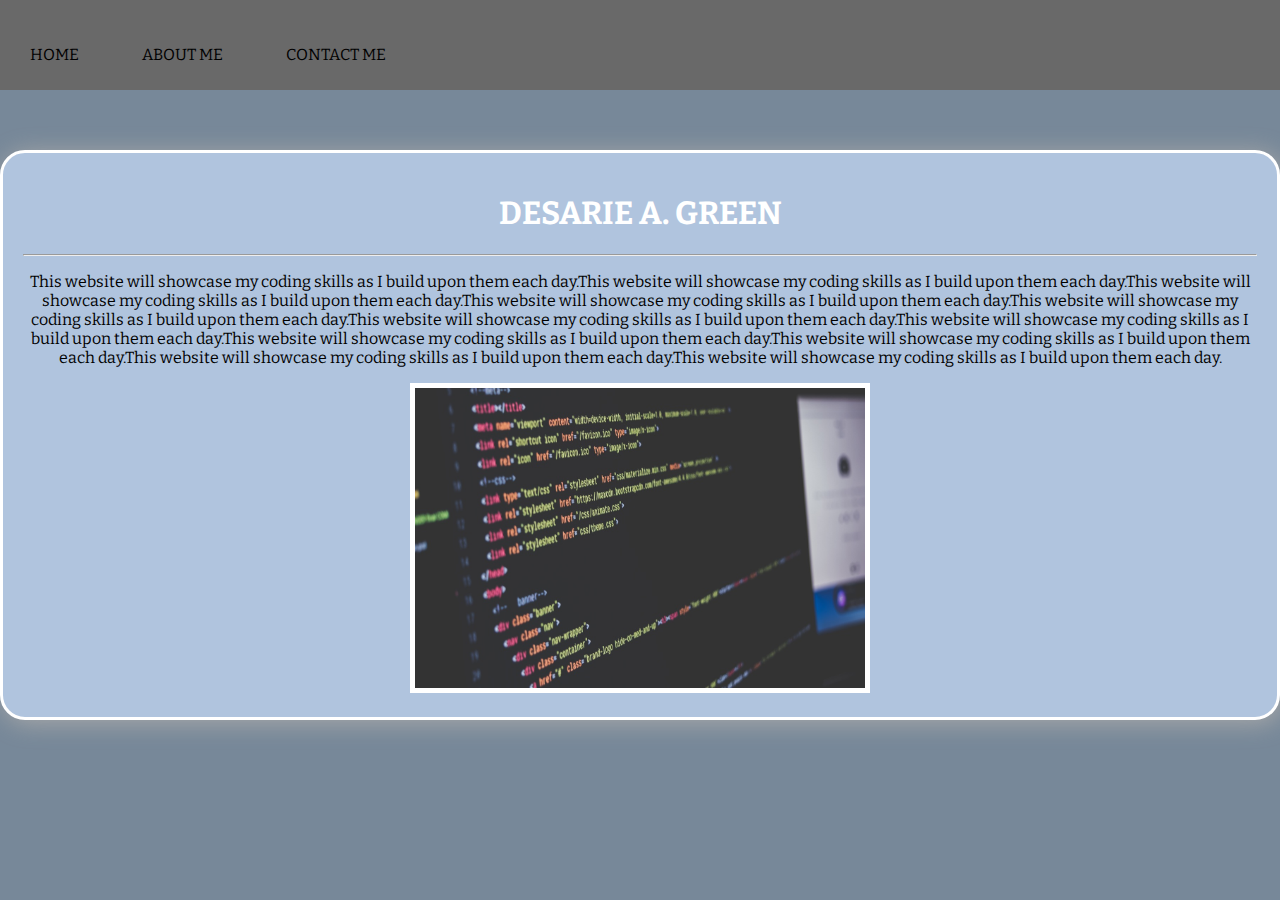
==== index.html @ a17b6ea9 "initial upload" ====
<!DOCTYPE html>
<html>
  <head>
    <meta charset="utf-8">
    <title>Desarie A. Green</title>
    <!-- Latest compiled and minified CSS -->
    <link rel="stylesheet" href="https://maxcdn.bootstrapcdn.com/bootstrap/3.3.6/css/bootstrap.min.css" integrity="sha384-1q8mTJOASx8j1Au+a5WDVnPi2lkFfwwEAa8hDDdjZlpLegxhjVME1fgjWPGmkzs7" crossorigin="anonymous">
    <link href='https://fonts.googleapis.com/css?family=Bitter' rel='stylesheet' type='text/css'>
    <link rel="stylesheet" href="stlyes.css">
  </head>
  <body>
    <div class="navbar">
      <div class="button">
        <span>HOME</span>
      </div>
      <div class="button">
        <span>ABOUT ME</span>
      </div>
      <div class="button">
        <span>CONTACT ME</span>
      </div>
    </div>
    <div class="content">
      <h1 style="color:white">DESARIE A. GREEN</h1>
      <hr>
      <p>This website will showcase my coding skills as I build upon them each day.This website will showcase my coding skills as I build upon them each day.This website will showcase my coding skills as I build upon them each day.This website will showcase my coding skills as I build upon them each day.This website will showcase my coding skills as I build upon them each day.This website will showcase my coding skills as I build upon them each day.This website will showcase my coding skills as I build upon them each day.This website will showcase my coding skills as I build upon them each day.This website will showcase my coding skills as I build upon them each day.This website will showcase my coding skills as I build upon them each day.This website will showcase my coding skills as I build upon them each day.</p>
      <img style="width:450px;height:300px;border:5px solid white" src="images/coding.jpg"alt="">
  </body>
  <!--Use "control, shift and h" to bring up a preview in another window-->
</html>
---- stlyes.css ----
body {font-family: "Bitter", "serif";
background-color: LightSlateGray;
margin:0px;
padding:0px;
}

.content {margin:0 auto;
  background-color: LightSteelBlue;
  text-align: center;
  max-width: width:800px;
  border:3px solid white;
  padding:20px;
  box-shadow:3px 3px 25px darkgray;
  border-radius:25px;
  position:relative;
  top:150px;
}
/*class symbol is a dot*/
/*pseudo-selector used to hover. Not just for hovering, but can be used for other things.*/
/*descendant selector allows you to target a child under the parent, tags inside other tags*/
/*attribute selector*/

h2 {color:white}

.navbar {background-color: dimgray;
  height: 90px;
  width: 100%;
  position:fixed;
  z-index: 10000;

}
.navbar span {position: relative;
top:20px
}

.navbar div:hover {background-color: lightgray;
font-size:15px;
height:90px;
width:100px;}

.button {display: inline-block;
  position: relative;
  top: 25px;
  margin:0px 30px;
  transition: background-color .5s, font-size .5s;
}

.content input [type="radio"] {height:20px;
width:30px}
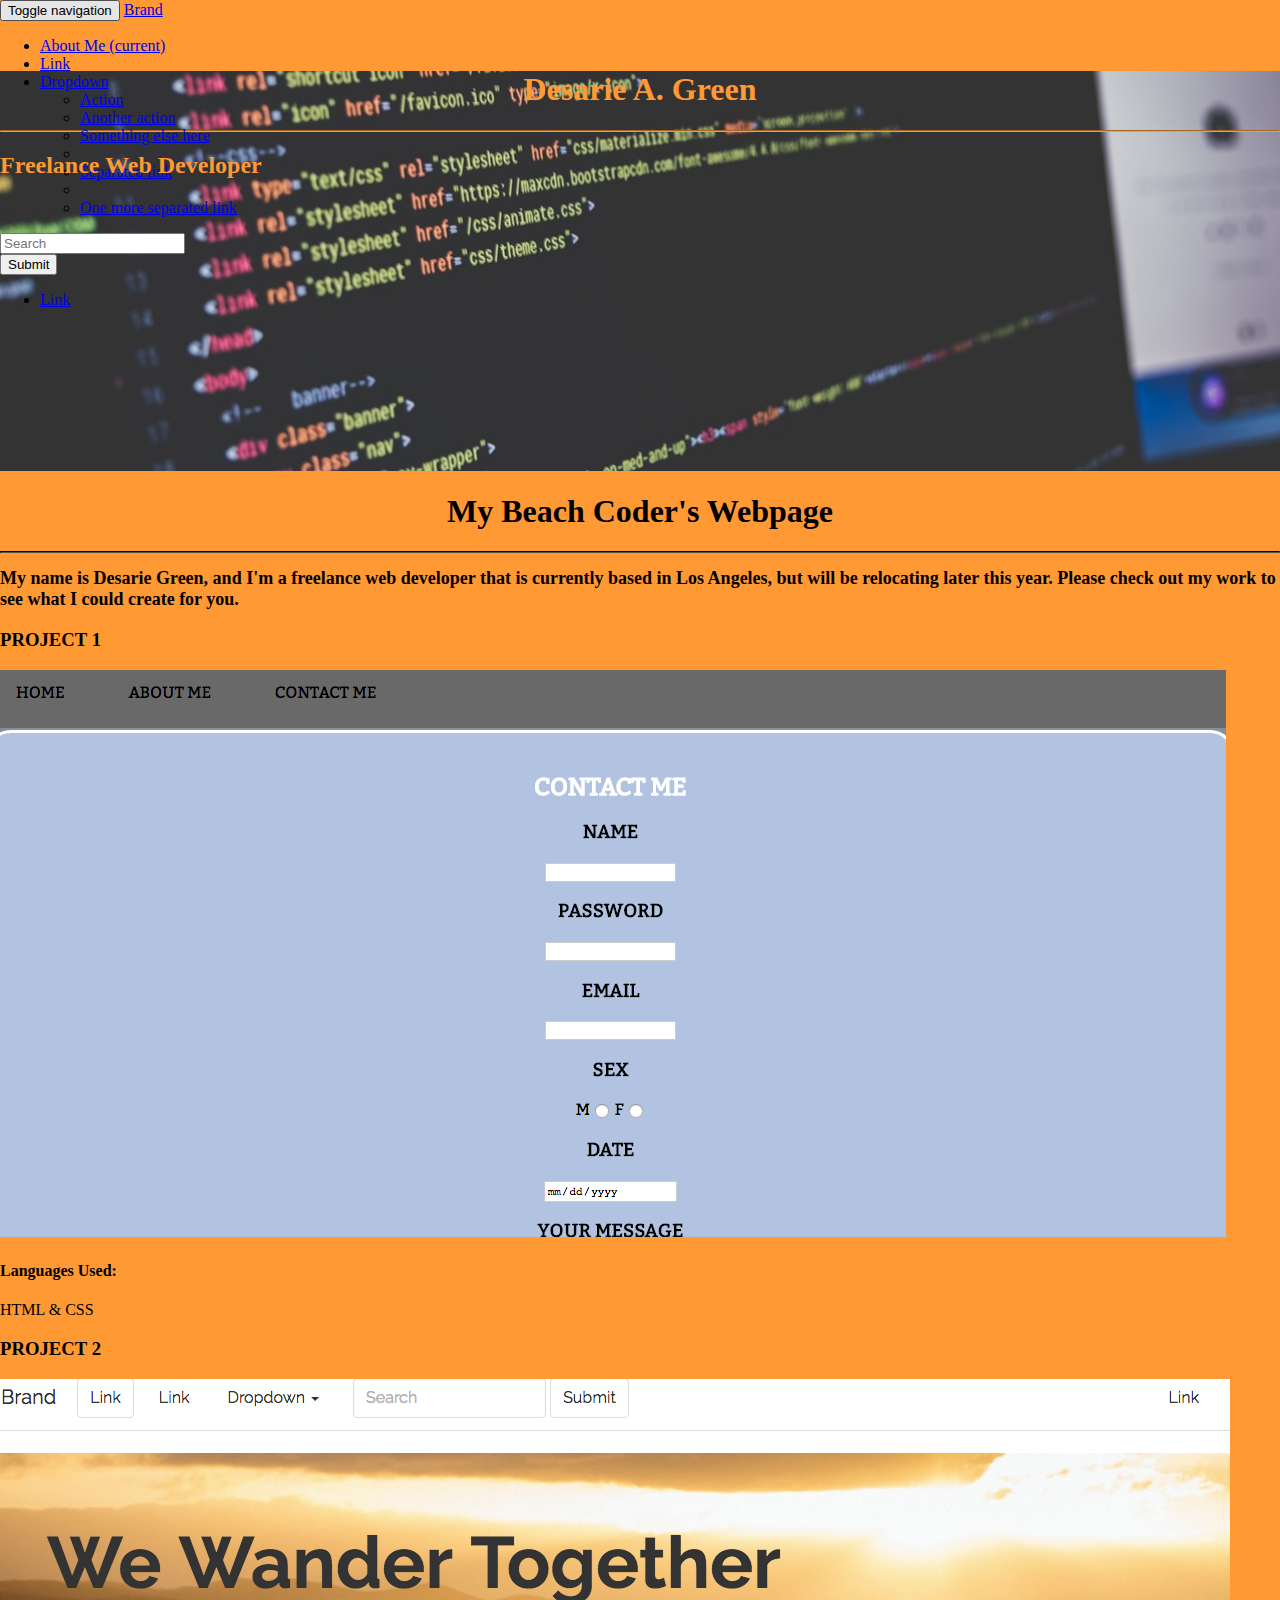
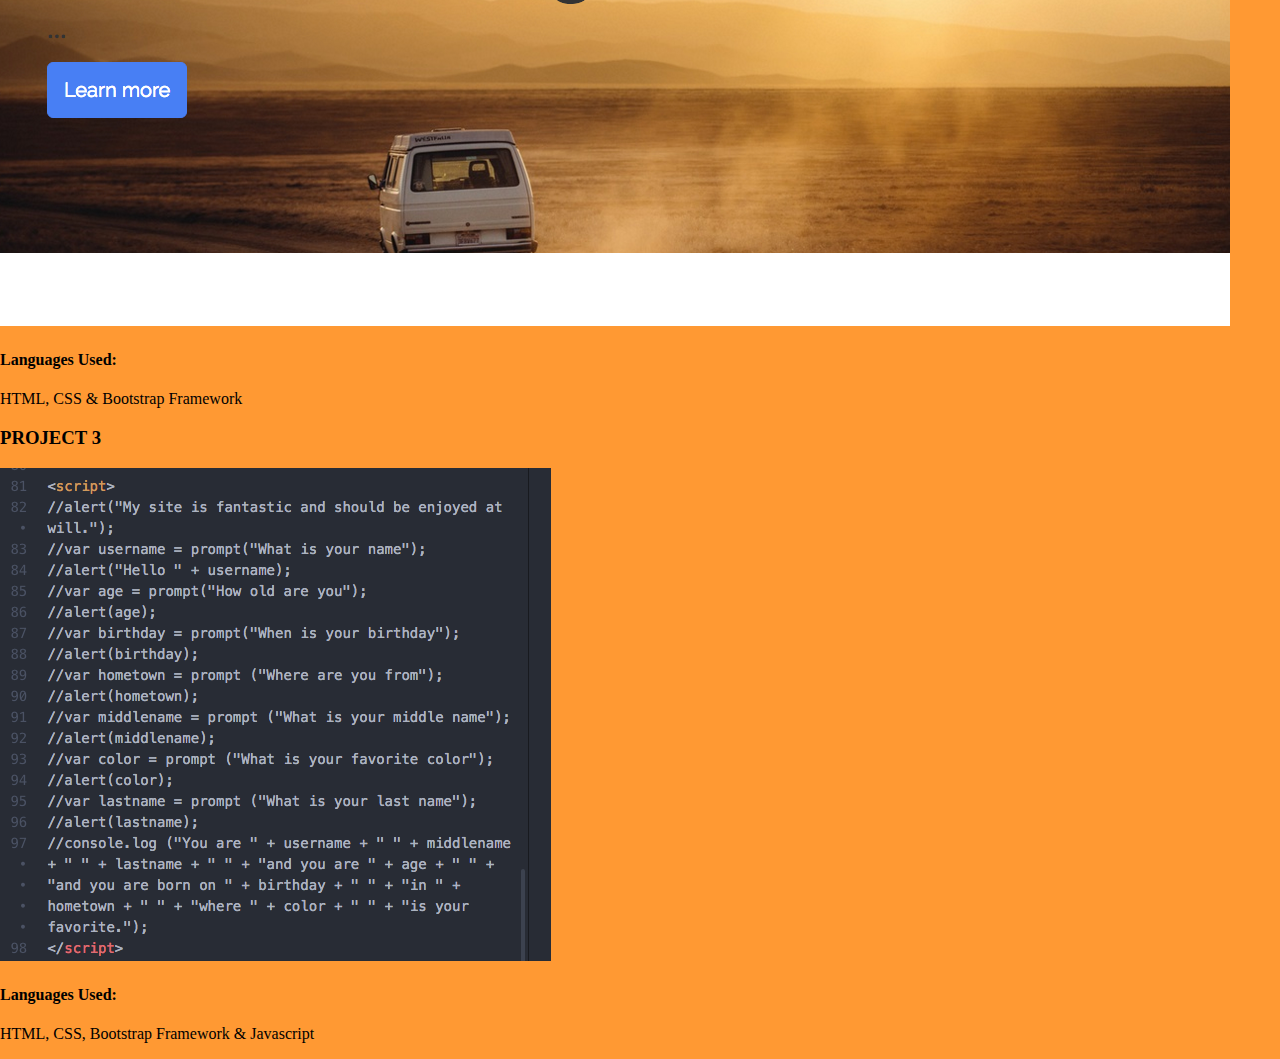
==== commit bc9a6d5c: "changes to pages" ====
--- a/index.html
+++ b/index.html
@@ -2,29 +2,108 @@
 <html>
   <head>
     <meta charset="utf-8">
-    <title>Desarie A. Green</title>
-    <!-- Latest compiled and minified CSS -->
-    <link rel="stylesheet" href="https://maxcdn.bootstrapcdn.com/bootstrap/3.3.6/css/bootstrap.min.css" integrity="sha384-1q8mTJOASx8j1Au+a5WDVnPi2lkFfwwEAa8hDDdjZlpLegxhjVME1fgjWPGmkzs7" crossorigin="anonymous">
-    <link href='https://fonts.googleapis.com/css?family=Bitter' rel='stylesheet' type='text/css'>
-    <link rel="stylesheet" href="stlyes.css">
+    <title></title>
+    <link rel="stylesheet" href="https://bootswatch.com/readable/bootstrap.min.css">
+    <link rel="stylesheet" href="css/stilos.css">
   </head>
   <body>
-    <div class="navbar">
-      <div class="button">
-        <span>HOME</span>
-      </div>
-      <div class="button">
-        <span>ABOUT ME</span>
-      </div>
-      <div class="button">
-        <span>CONTACT ME</span>
-      </div>
+  <div class="navbox">
+    <nav class="navbar navbar-inverse">
+  <div class="container-fluid">
+    <div class="navbar-header">
+      <button type="button" class="navbar-toggle collapsed" data-toggle="collapse" data-target="#bs-example-navbar-collapse-2">
+        <span class="sr-only">Toggle navigation</span>
+        <span class="icon-bar"></span>
+        <span class="icon-bar"></span>
+        <span class="icon-bar"></span>
+      </button>
+      <a class="navbar-brand" href="#">Brand</a>
     </div>
-    <div class="content">
-      <h1 style="color:white">DESARIE A. GREEN</h1>
-      <hr>
-      <p>This website will showcase my coding skills as I build upon them each day.This website will showcase my coding skills as I build upon them each day.This website will showcase my coding skills as I build upon them each day.This website will showcase my coding skills as I build upon them each day.This website will showcase my coding skills as I build upon them each day.This website will showcase my coding skills as I build upon them each day.This website will showcase my coding skills as I build upon them each day.This website will showcase my coding skills as I build upon them each day.This website will showcase my coding skills as I build upon them each day.This website will showcase my coding skills as I build upon them each day.This website will showcase my coding skills as I build upon them each day.</p>
-      <img style="width:450px;height:300px;border:5px solid white" src="images/coding.jpg"alt="">
+
+    <div class="collapse navbar-collapse" id="bs-example-navbar-collapse-2">
+      <ul class="nav navbar-nav">
+        <li class="active"><a href="#">About Me <span class="sr-only">(current)</span></a></li> <li><a href="#">Link</a></li>
+        <li class="dropdown">
+          <a href="#" class="dropdown-toggle" data-toggle="dropdown" role="button" aria-expanded="false">Dropdown <span class="caret"></span></a>
+          <ul class="dropdown-menu" role="menu">
+            <li><a href="#">Action</a></li>
+            <li><a href="#">Another action</a></li>
+            <li><a href="#">Something else here</a></li>
+            <li class="divider"></li>
+            <li><a href="#">Separated link</a></li>
+            <li class="divider"></li>
+            <li><a href="#">One more separated link</a></li>
+          </ul>
+        </li>
+      </ul>
+      <form class="navbar-form navbar-left" role="search">
+        <div class="form-group">
+          <input type="text" class="form-control" placeholder="Search">
+        </div>
+        <button type="submit" class="btn btn-default">Submit</button>
+      </form>
+      <ul class="nav navbar-nav navbar-right">
+        <li><a href="#">Link</a></li>
+      </ul>
+    </div>
+  </div>
+</nav>
+</div>
+<div class="jumbotron custom-jumbotron">
+  <div class="container">
+    <h1 class="text-center" style="color:#FF9933">Desarie A. Green</h1>
+    <hr>
+    <h2 class="text-center">Freelance Web Developer</h2>
+  </div>
+</div>
+<div class="container">
+  <div class="well">
+    <h1>My Beach Coder's Webpage</h1>
+    <hr style="border-color:black">
+    <h2 class="text-center" style="color:black; font-size:18px">My name is Desarie Green, and I'm a freelance web developer that is currently based in Los Angeles, but will be relocating later this year. Please check out my work to see what I could create for you.</h2>
+  <div class="row">
+    <div class="col-md-4">
+      <h3>PROJECT 1</h3>
+      <a href="pages/contact-me.html"><img class="img-responsive" src="images/contact-me.png" alt=""></a>
+      <h4>Languages Used:</h4>
+      <p>HTML & CSS</p>
+    </div>
+    <div class="col-md-4">
+      <h3>PROJECT 2</h3>
+      <a href="pages/travel-blog.html"><img class="img-responsive" src="images/travel-blog-screenshot.png" alt=""></a>
+      <h4>Languages Used:</h4>
+      <p>HTML, CSS & Bootstrap Framework</p>
+    </div>
+    <div class="col-md-4">
+      <h3>PROJECT 3</h3>
+      <img class="img-responsive" src="images/javascript.png" alt="">
+      <h4>Languages Used:</h4>
+      <p>HTML, CSS, Bootstrap Framework & Javascript</p>
+    </div>
+  </div>
+</div>
+</div>
+
+<script>
+//alert("My site is fantastic and should be enjoyed at will.");
+//variable initialization
+//var username = prompt("What is your name");
+//variable reference
+//alert("Hello " + username);
+//var age = prompt("How old are you");
+//alert(age);
+//var birthday = prompt("When is your birthday");
+//alert(birthday);
+//var hometown = prompt ("Where are you from");
+//alert(hometown);
+//var middlename = prompt ("What is your middle name");
+//alert(middlename);
+//var color = prompt ("What is your favorite color");
+//alert(color);
+//var lastname = prompt ("What is your last name");
+//alert(lastname);
+//console.log ("You are " + username + " " + middlename + " " + lastname + " " + "and you are " + age + " " + "and you are born on " + birthday + " " + "in " + hometown + " " + "where " + color + " " + "is your favorite.");
+//If you are changing html to javascript must use document.querySelector.
+</script>
   </body>
-  <!--Use "control, shift and h" to bring up a preview in another window-->
 </html>
--- a/css/stilos.css
+++ b/css/stilos.css
@@ -0,0 +1,18 @@
+body {background-color: #FF9933;
+margin:0px;
+padding:0px;}
+
+.custom-jumbotron hr {border-color: #FF9933}
+
+h1 {text-align: center;
+}
+
+.custom-jumbotron {height:400px;
+  background-image:url("../images/coding.jpg");
+  background-size:cover;
+  background-position:center;
+background-repeat: no-repeat;}
+
+.text-center {color: #FF9933}
+
+.navbox {height:50px}
